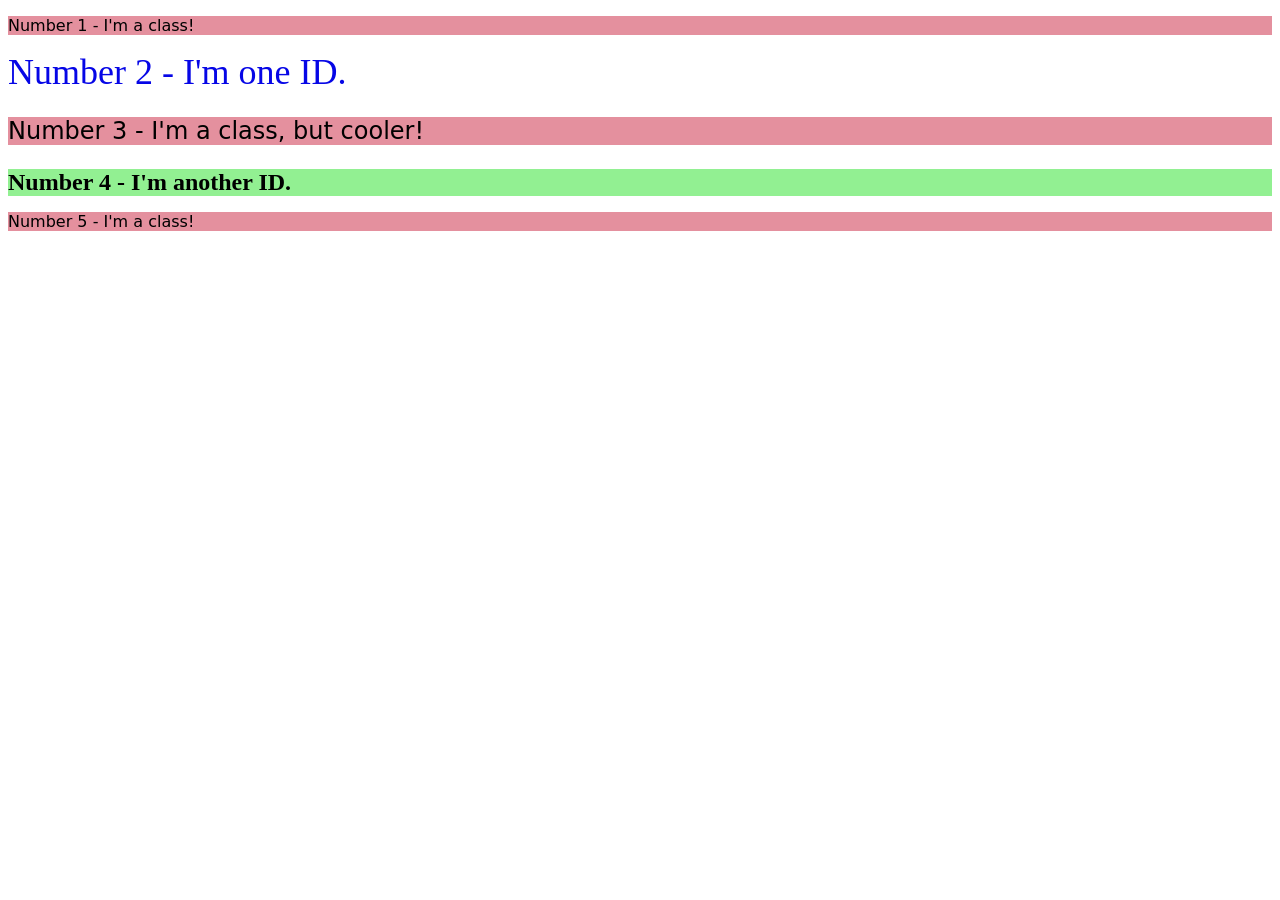
==== foundations/intro-to-css/02-class-id-selectors/index.html @ b72f341e "Ejercicios completados" ====
<!DOCTYPE html>
<html lang="en">
  <head>
    <meta charset="UTF-8">
    <meta http-equiv="X-UA-Compatible" content="IE=edge">
    <meta name="viewport" content="width=device-width, initial-scale=1.0">
    <title>Class and ID Selectors</title>
    <link rel="stylesheet" href="style.css">
  </head>
  <body>
    <p class="impar" >Number 1 - I'm a class!</p>
    <div id="n2" >Number 2 - I'm one ID.</div>
    <p class="impar ajustar-font-size" >Number 3 - I'm a class, but cooler!</p>
    <div id="n4" class="ajustar-font-size" >Number 4 - I'm another ID.</div>
    <p class="impar" >Number 5 - I'm a class!</p>
  </body>
</html>
---- foundations/intro-to-css/02-class-id-selectors/style.css ----
/*
All odd numbered elements:
    a light red/pink background, and a list of fonts containing Verdana and DejaVu Sans with sans-serif as a fallback
    The second element: blue text and a font size of 36px
    The third element: in addition to the styles for all odd numbered elements, add a font size of 24px
    The fourth element: a light green background, a font size of 24px, and bold

The second element: 
    blue text and a font size of 36px

The third element:
    in addition to the styles for all odd numbered elements, add a font size of 24px    

The fourth element: 
    a light green background, a font size of 24px, and bold

*/


/*Selector de clase .*/ 
.impar{
    background-color: rgb(228, 144, 158);
    font-family: Verdana, "DejaVu sans", sans-serif;
}

/*Selector de ID #*/
#n2{
    color: rgb(6, 6, 230);
    font-size: 36px;
}

.ajustar-font-size{
    font-size: 24px;
}

#n4{
    background-color: rgb(146, 240, 146);
    font-weight: bold;
}
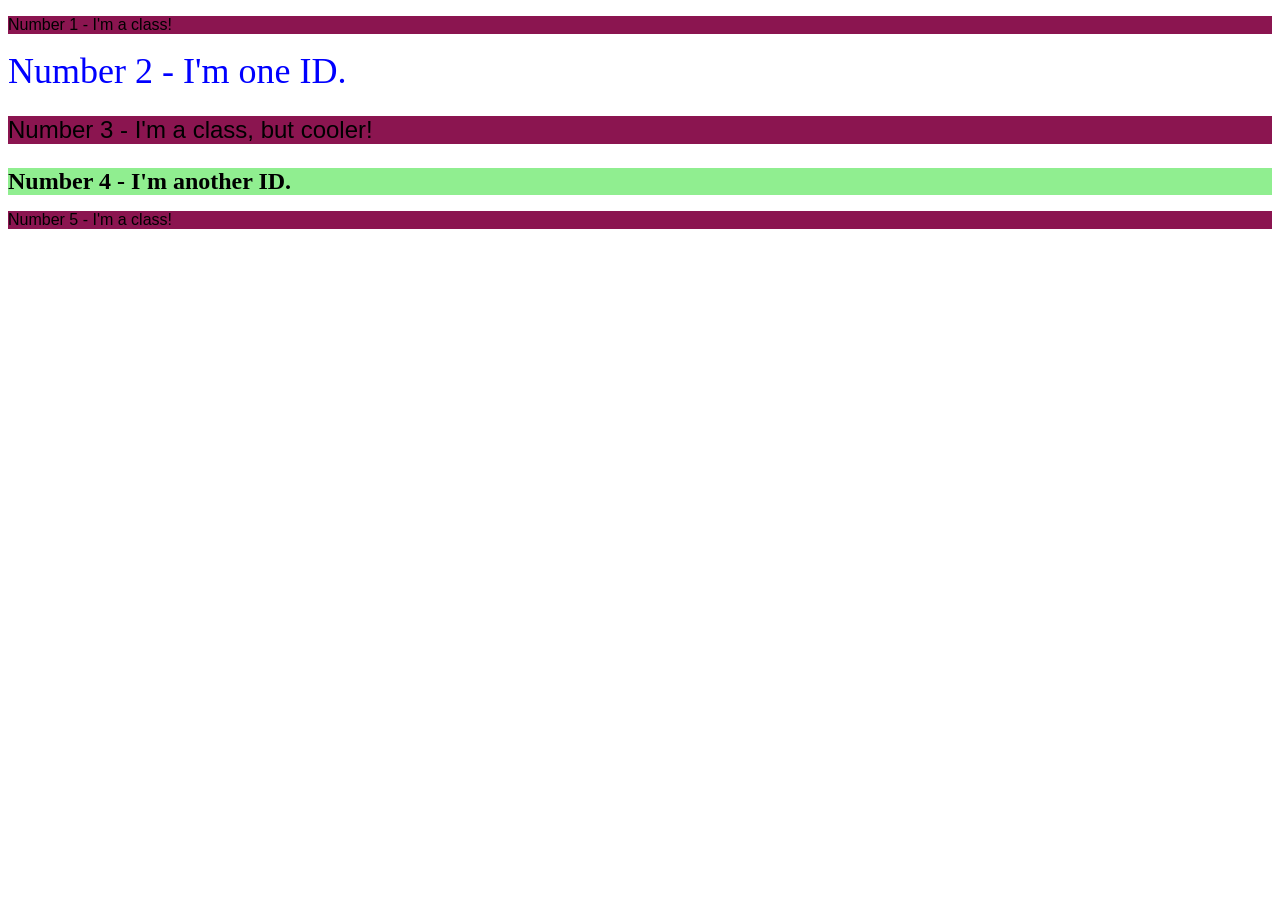
==== commit f42840b9: "Ejercicios css introduccion completados" ====
--- a/foundations/intro-to-css/02-class-id-selectors/index.html
+++ b/foundations/intro-to-css/02-class-id-selectors/index.html
@@ -8,10 +8,10 @@
     <link rel="stylesheet" href="style.css">
   </head>
   <body>
-    <p class="impar" >Number 1 - I'm a class!</p>
-    <div id="n2" >Number 2 - I'm one ID.</div>
-    <p class="impar ajustar-font-size" >Number 3 - I'm a class, but cooler!</p>
-    <div id="n4" class="ajustar-font-size" >Number 4 - I'm another ID.</div>
-    <p class="impar" >Number 5 - I'm a class!</p>
+    <p class="odd">Number 1 - I'm a class!</p>
+    <div id="two">Number 2 - I'm one ID.</div>
+    <p class="odd" id="three">Number 3 - I'm a class, but cooler!</p>
+    <div id="four">Number 4 - I'm another ID.</div>
+    <p class="odd">Number 5 - I'm a class!</p>
   </body>
 </html>
--- a/foundations/intro-to-css/02-class-id-selectors/style.css
+++ b/foundations/intro-to-css/02-class-id-selectors/style.css
@@ -1,42 +1,23 @@
-/*
-All odd numbered elements:
-    a light red/pink background, and a list of fonts containing Verdana and DejaVu Sans with sans-serif as a fallback
-    The second element: blue text and a font size of 36px
-    The third element: in addition to the styles for all odd numbered elements, add a font size of 24px
-    The fourth element: a light green background, a font size of 24px, and bold
-
-The second element: 
-    blue text and a font size of 36px
-
-The third element:
-    in addition to the styles for all odd numbered elements, add a font size of 24px    
-
-The fourth element: 
-    a light green background, a font size of 24px, and bold
-
-*/
-
-
-/*Selector de clase .*/ 
-.impar{
-    background-color: rgb(228, 144, 158);
-    font-family: Verdana, "DejaVu sans", sans-serif;
-}
-
-/*Selector de ID #*/
-#n2{
-    color: rgb(6, 6, 230);
-    font-size: 36px;
-}
-
-.ajustar-font-size{
-    font-size: 24px;
-}
-
-#n4{
-    background-color: rgb(146, 240, 146);
-    font-weight: bold;
+/* Add CSS Styling */
+.odd {
+    background-color: rgb(139, 21, 80);
+    font-family: Verdana, Geneva, Tahoma, sans-serif;
 }
 
 
 
+#two {
+    color: blue;
+    font-size: 36px;
+}
+
+#three {
+    font-size: 24px;
+}
+
+#four {
+    background-color: lightgreen;
+    font-size: 24px;
+    font-weight: bold;
+}
+
